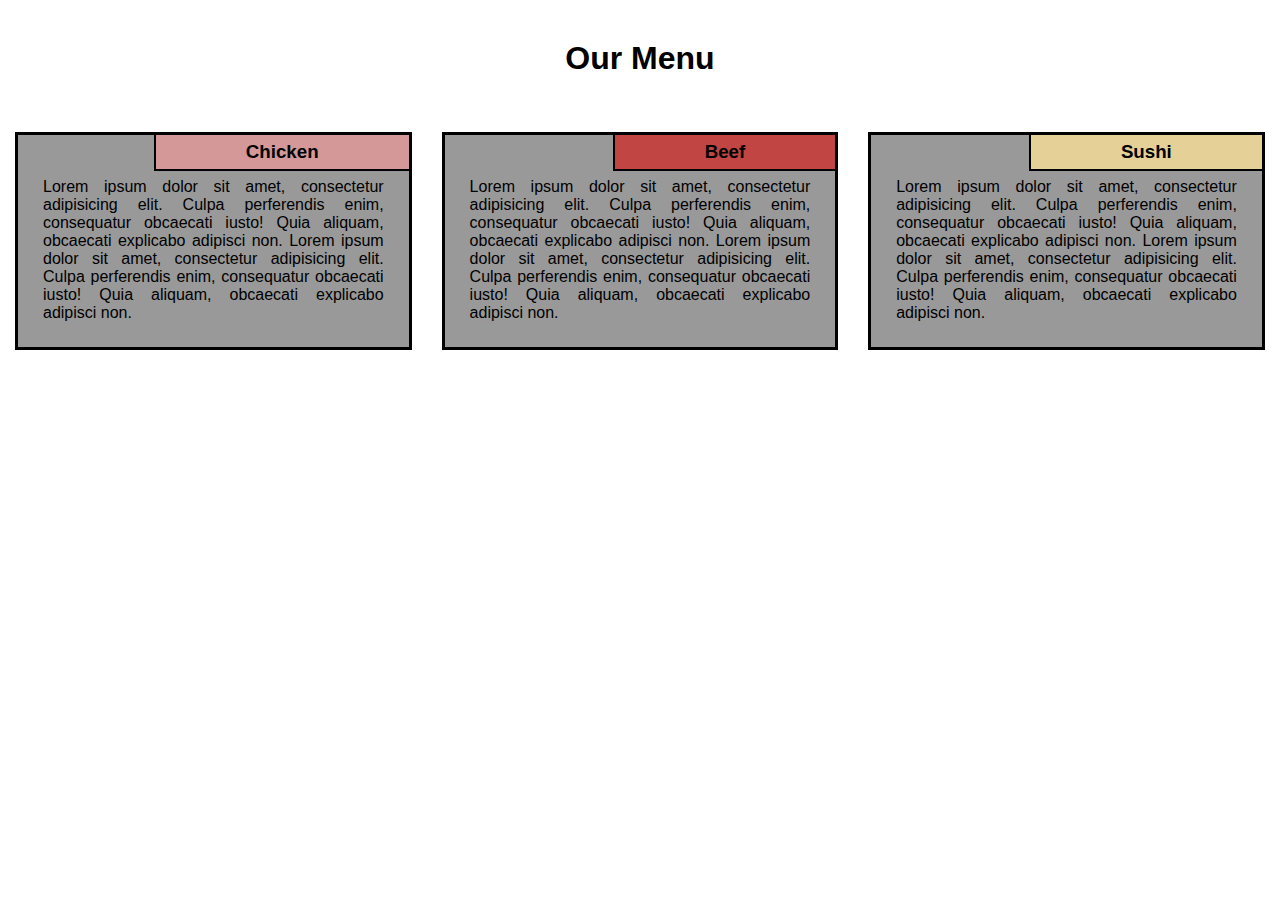
==== module2-solution/index.html @ c654ad09 "commit1" ====
<!DOCTYPE html>
<html>
<head>
  <meta charset="utf-8">
  <meta name="viewport" content="width=device-width, initial-scale=1">
  <title>Responsive Design</title>
  <link href='css/style.css' rel='stylesheet' type='text/css'>
</head>
<body>
    <div class="row">

    <h1 class = "heading">Our Menu</h1>
      <div class="col-lg-4 col-md-6 col-12">
        <div class="item">
          <div class="item-title" id="title-one">
            <h3>Chicken</h3>
          </div>
          <p>
            Lorem ipsum dolor sit amet, consectetur adipisicing elit. Culpa perferendis enim, consequatur obcaecati iusto! Quia aliquam, obcaecati explicabo adipisci non. Lorem ipsum dolor sit amet, consectetur adipisicing elit. Culpa perferendis enim, consequatur obcaecati iusto! Quia aliquam, obcaecati explicabo adipisci non.
          </p>
        </div>
      </div>
      <div class="col-lg-4 col-md-6 col-12">
        <div class="item">
         <div class="item-title" id="title-two">
          <h3>Beef</h3>
        </div>
        <p>
          Lorem ipsum dolor sit amet, consectetur adipisicing elit. Culpa perferendis enim, consequatur obcaecati iusto! Quia aliquam, obcaecati explicabo adipisci non. Lorem ipsum dolor sit amet, consectetur adipisicing elit. Culpa perferendis enim, consequatur obcaecati iusto! Quia aliquam, obcaecati explicabo adipisci non.
        </p>
      </div>
    </div>
    <div class="col-lg-4 col-md-6 col-12 col-lg-tablet">
      <div class="item">
       <div class="item-title" id="title-three">
        <h3>Sushi</h3>
      </div>
      <p>
        Lorem ipsum dolor sit amet, consectetur adipisicing elit. Culpa perferendis enim, consequatur obcaecati iusto! Quia aliquam, obcaecati explicabo adipisci non. Lorem ipsum dolor sit amet, consectetur adipisicing elit. Culpa perferendis enim, consequatur obcaecati iusto! Quia aliquam, obcaecati explicabo adipisci non.
      </p>
    </div>
  </div>
</div>
</body>
</html>
---- module2-solution/css/style.css ----
*{
    box-sizing: border-box;
    margin:0;
    padding:0;
  }
  
  body{
    font-family: 'Lato', sans-serif;  
  }
  
  .row{
    width: 100%;
  }

  .heading {
    text-align: center;
    margin: 40px 0px 40px 0px;
  }

  .abc{
    border: 1px solid black;
  }
  
  .item{
    position: relative;
    top: 0;
    background-color:#999999;
    margin: 15px;
    padding: 25px;
    border: 3px solid #000;
  }
  
  .item p{
    margin-top: 18px;
    text-align: justify;
    font-size:100%;
  }
  
  .item-title{
    position: absolute;
    top:0;
    right: 0px;
    background: green; 
    padding: 6px 90px;
    border-left: 2px solid #000;
    border-bottom: 2px solid #000;
  }
  
  #title-one {
    background-color: #D59898;
  } 
  
  #title-two{
    background-color: #C14543;
  }
  
  #title-three{
    background-color: #E5D198;
  }
  
  @media (min-width: 992px){
    .col-lg-4 {
      float: left;
      width: 33.33%;
    }
  }
  
  
  @media (min-width: 768px) and (max-width: 991px){
    .col-md-6 {
      width: 50%;
      float: left;
    }
    .col-lg-tablet{
     width: 100%;
     float: left;
   }
  }
  
  @media (max-width: 767px){
    .col-12{
      width: 100%;
      float: left;
    }
  }
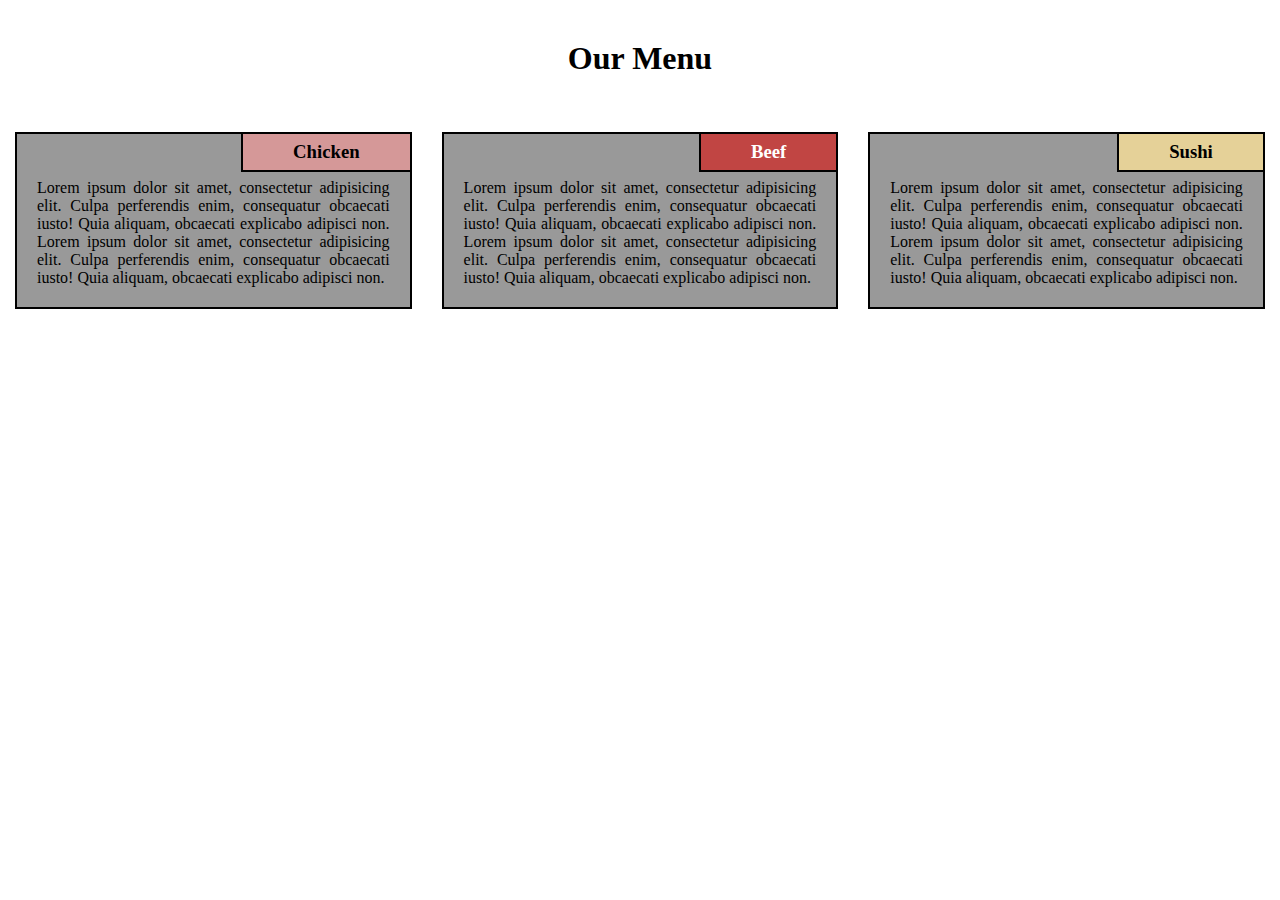
==== commit db352be3: "responsive design" ====
--- a/module2-solution/index.html
+++ b/module2-solution/index.html
@@ -7,22 +7,21 @@
   <link href='css/style.css' rel='stylesheet' type='text/css'>
 </head>
 <body>
-    <div class="row">
-
+  <div class="row">
     <h1 class = "heading">Our Menu</h1>
-      <div class="col-lg-4 col-md-6 col-12">
-        <div class="item">
-          <div class="item-title" id="title-one">
-            <h3>Chicken</h3>
-          </div>
-          <p>
-            Lorem ipsum dolor sit amet, consectetur adipisicing elit. Culpa perferendis enim, consequatur obcaecati iusto! Quia aliquam, obcaecati explicabo adipisci non. Lorem ipsum dolor sit amet, consectetur adipisicing elit. Culpa perferendis enim, consequatur obcaecati iusto! Quia aliquam, obcaecati explicabo adipisci non.
-          </p>
+    <div class="col-lg-4 col-md-6 col-12">
+      <div class="item">
+        <div class = "item-name title-one">
+          <h3>Chicken</h3>
         </div>
+        <p>
+          Lorem ipsum dolor sit amet, consectetur adipisicing elit. Culpa perferendis enim, consequatur obcaecati iusto! Quia aliquam, obcaecati explicabo adipisci non. Lorem ipsum dolor sit amet, consectetur adipisicing elit. Culpa perferendis enim, consequatur obcaecati iusto! Quia aliquam, obcaecati explicabo adipisci non.
+        </p>
       </div>
-      <div class="col-lg-4 col-md-6 col-12">
-        <div class="item">
-         <div class="item-title" id="title-two">
+    </div>
+    <div class="col-lg-4 col-md-6 col-12">
+      <div class="item">
+        <div class="item-name title-two">
           <h3>Beef</h3>
         </div>
         <p>
@@ -30,16 +29,16 @@
         </p>
       </div>
     </div>
-    <div class="col-lg-4 col-md-6 col-12 col-lg-tablet">
+    <div class="col-lg-4 col-md-6 col-12">
       <div class="item">
-       <div class="item-title" id="title-three">
-        <h3>Sushi</h3>
+        <div class="item-name title-three">
+          <h3>Sushi</h3>
+        </div>
+        <p>
+          Lorem ipsum dolor sit amet, consectetur adipisicing elit. Culpa perferendis enim, consequatur obcaecati iusto! Quia aliquam, obcaecati explicabo adipisci non. Lorem ipsum dolor sit amet, consectetur adipisicing elit. Culpa perferendis enim, consequatur obcaecati iusto! Quia aliquam, obcaecati explicabo adipisci non.
+        </p>
       </div>
-      <p>
-        Lorem ipsum dolor sit amet, consectetur adipisicing elit. Culpa perferendis enim, consequatur obcaecati iusto! Quia aliquam, obcaecati explicabo adipisci non. Lorem ipsum dolor sit amet, consectetur adipisicing elit. Culpa perferendis enim, consequatur obcaecati iusto! Quia aliquam, obcaecati explicabo adipisci non.
-      </p>
     </div>
   </div>
-</div>
 </body>
 </html>--- a/module2-solution/css/style.css
+++ b/module2-solution/css/style.css
@@ -2,10 +2,6 @@
     box-sizing: border-box;
     margin:0;
     padding:0;
-  }
-  
-  body{
-    font-family: 'Lato', sans-serif;  
   }
   
   .row{
@@ -17,44 +13,46 @@
     margin: 40px 0px 40px 0px;
   }
 
-  .abc{
-    border: 1px solid black;
+  p {
+    padding: 20px;
+    font-family: auto;
   }
   
   .item{
     position: relative;
-    top: 0;
-    background-color:#999999;
+    top: 0px;
+    border:2px solid black;
+    background-color: #999999;
     margin: 15px;
-    padding: 25px;
-    border: 3px solid #000;
   }
-  
+
   .item p{
-    margin-top: 18px;
+    margin-top: 25px;
     text-align: justify;
     font-size:100%;
   }
-  
-  .item-title{
+
+  .item-name{
     position: absolute;
-    top:0;
+    top: 0px;
     right: 0px;
-    background: green; 
-    padding: 6px 90px;
-    border-left: 2px solid #000;
-    border-bottom: 2px solid #000;
+    text-align: center;
+    padding: 7px 50px;
+    border-bottom: 2px solid black;
+    border-left: 2px solid black;
+    font-family: auto;
   }
   
-  #title-one {
-    background-color: #D59898;
-  } 
+ .title-one {
+  background-color: #D59898;
+ }  
   
-  #title-two{
+  .title-two{
     background-color: #C14543;
+    color:white;
   }
   
-  #title-three{
+  .title-three{
     background-color: #E5D198;
   }
   
@@ -71,10 +69,6 @@
       width: 50%;
       float: left;
     }
-    .col-lg-tablet{
-     width: 100%;
-     float: left;
-   }
   }
   
   @media (max-width: 767px){
